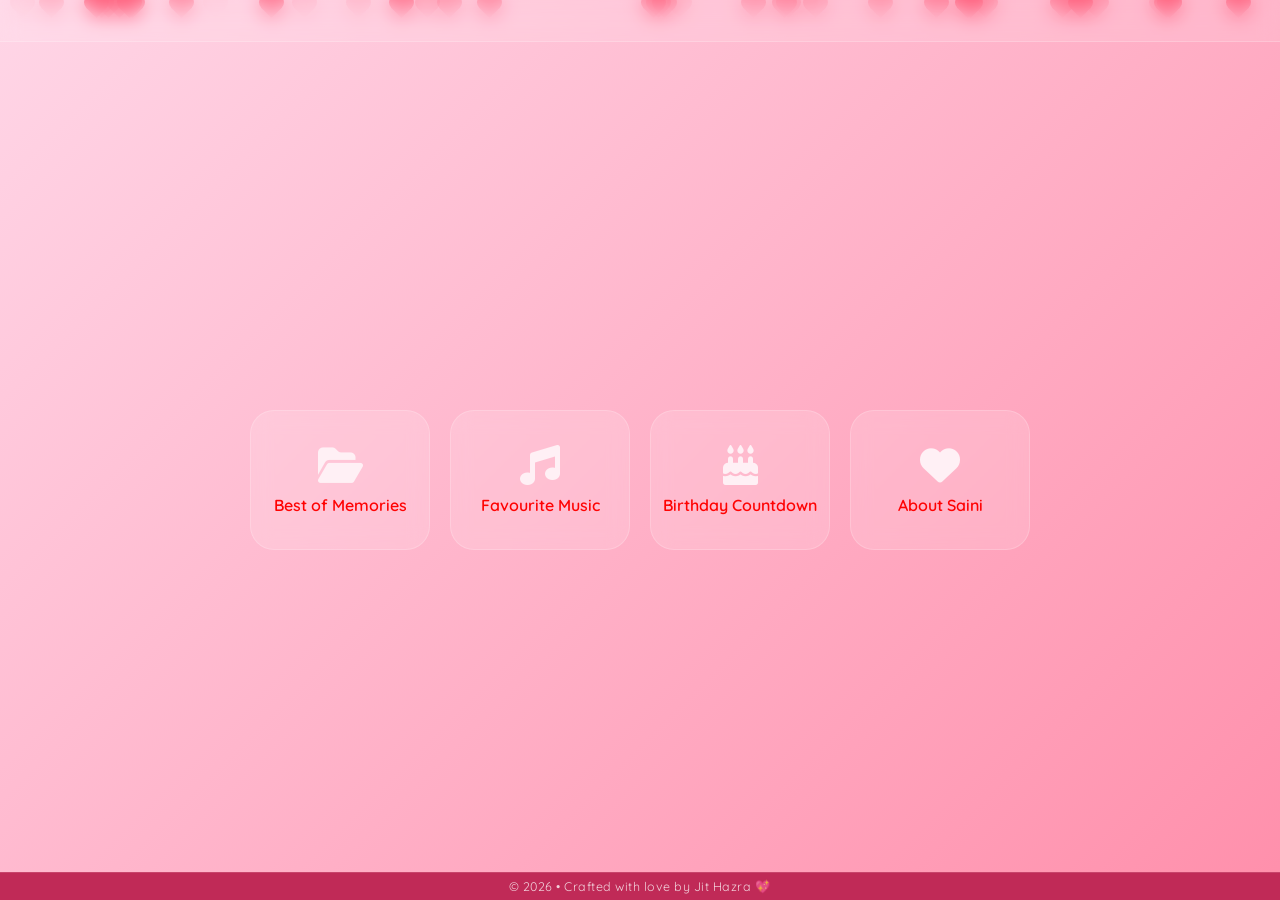
==== Menu.html @ 5d6259cf "Countown Page done" ====
<!DOCTYPE html>
<html lang="en">
<head>
    <meta charset="UTF-8" />
    <meta name="viewport"
    content="width=device-width, initial-scale=1.0" />
    <title>Main Menu ❤️</title>
    <!-- Fonts -->
    <link href="https://fonts.googleapis.com/css2?family=Imperial+Script&family=Quicksand&family=Limelight&family=Great+Vibes&display=swap" rel="stylesheet">
    <!-- Font Awesome -->
    <link rel="stylesheet" href="https://cdnjs.cloudflare.com/ajax/libs/font-awesome/6.5.1/css/all.min.css">
    <!-- CSS -->
    <link rel="stylesheet" href="FrontStyle.css">
</head>
<body>
    <!-- Floating Hearts -->
    <div class="hearts" id="hearts"></div>
    <!-- Note Bar -->
    <div class="note-bar">
        <div class="scroll-text">
            <span class="note-name"> Note for the day —</span> <span id="dailyNote"></span>
        </div>
    </div>
        <!-- Main Menu -->
        <div class="main">
            <div class="nav">

            <!-- Memories -->
            <button class="nav-btn" onclick="window.location.href='Menu/Memories/Memories.html'">
        <i class="fa-solid fa-folder-open"></i>
        <span>Best of Memories</span>
        </button>

        <!-- Music -->
        <button class="nav-btn"
        onclick="window.location.href='Menu/Music.html'">
        <i class="fa-solid fa-music"></i>
        <span>Favourite Music</span>
        </button>

        <!-- Countdown -->
        <button class="nav-btn"
        onclick="window.location.href='Menu/Countdown/Countdown.html'">
        <i class="fa-solid fa-cake-candles"></i>
        <span>Birthday Countdown</span>
        </button>

        <!-- About -->
        <button class="nav-btn"
        onclick="window.location.href='Menu/About.html'">
        <i class="fa-solid fa-heart"></i>
        <span>About Saini</span>
        </button>

    </div>
</div>

    <!-- Footer -->
    <div class="global-footer">
    © 2026 • Crafted with love by Jit Hazra 💖
    </div>

    <!-- Scripts -->
    <script src="DailyNotes.js"></script>
    <script src="FrontScript.js"></script>

</body>
</html>
---- FrontStyle.css ----
/* <!--  FrontStyle.css --> */

* {
  margin: 0;
  padding: 0;
  box-sizing: border-box;
  font-family: 'Segoe UI', sans-serif;
}

img {
  pointer-events: none;
  user-select: none;
  -webkit-user-drag: none;
  -webkit-touch-callout: none;
}

body {
  height: 100vh;
  overflow: hidden;
  background: linear-gradient(135deg, #ffd6e7, #ff8fab);
  display: flex;
  align-items: center;
  justify-content: center;
  color: #fff;
}

/* Floating hearts background */
.hearts {
  position: fixed;
  width: 100%;
  height: 100%;
  pointer-events: none;
  overflow: hidden;
  z-index: 0;
}

.heart {
  position: absolute;
  width: 15px;
  height: 15px;
  background: #ff4d6d;
  transform: rotate(45deg);
  animation: float 6s linear infinite;
  opacity: 0.6;
}

.heart::before,
.heart::after {
  content: '';
  position: absolute;
  width: 15px;
  height: 15px;
  background: #ff4d6d;
  border-radius: 50%;
}

.heart::before {
  top: -7px;
  left: 0;
}

.heart::after {
  left: -7px;
  top: 0;
}

@keyframes float {
  0% { transform: translateY(100vh) rotate(45deg); }
  100% { transform: translateY(-10vh) rotate(45deg); }
}

/* Popup card */
.popup {
  position: absolute;
  z-index: 10;
  background: rgba(255, 255, 255, 0.2);
  backdrop-filter: blur(10px);
  padding: 30px;
  border-radius: 20px;
  text-align: center;
  box-shadow: 0 10px 30px rgba(0,0,0,0.2);
  width: 80%;
  max-width: 500px;
}

.popup h1 {
  font-size: 2.0rem;
  margin-bottom: 10px;
  font-family: Great Vibes;
  color: Red
}

.popup p {
  font-size: 1.2rem;
  opacity: 0.9;
  font-family: Quicksand;
}

.birthday-photo {
  width: 100%;
  display: flex;
  justify-content: center;
  align-items: center;
  margin-bottom: 20px;
  position: relative;
}

/* Birthday Image */
.birthday-photo img {
  width: 1000px;
  height: 650px;
  object-fit: fill;
  border-radius: 28px;
  border: 4px solid rgba(255,255,255,0.7);
  background: rgba(255,255,255,0.08);
  backdrop-filter: blur(10px);
  box-shadow:
    0 15px 35px rgba(0,0,0,0.18),
    0 0 25px rgba(255,255,255,0.12);
  transition: all 0.4s ease;
  animation:
    fadeIn 0.8s ease,
    floatImage 4s ease-in-out infinite;
}

/* Soft Hover Effect */
.birthday-photo img:hover {
  transform: scale(1.03);
  box-shadow:
    0 18px 40px rgba(0,0,0,0.22),
    0 0 35px rgba(255,255,255,0.2);
}

/* Birthday Popup */
#birthday {
  max-width: 1100px;
  width: 90%;
  padding: 40px;
}

/* Two Column Layout */

.birthday-layout {
  display: flex;
  align-items: center;
  justify-content: space-between;
  gap: 50px;
}

/* LEFT SIDE */
.birthday-left {
  flex: 1;
  display: flex;
  flex-direction: column;
  align-items: center;
}

/* RIGHT SIDE */
.birthday-right {
  flex: 1;
  text-align: left;
}

/* Heading */
.birthday-right h1 {
  font-size: 3rem;
  line-height: 1.2;
  margin-bottom: 20px;
  color: #fff0f5;
}

/* Better Button */
.birthday-right button {
  margin-top: 25px;
  padding: 12px 28px;
  font-size: 1rem;
}


/* Floating Animation */
@keyframes floatImage {
  0% {
    transform: translateY(0px);
  }
  50% {
    transform: translateY(-6px);
  }
  100% {
    transform: translateY(0px);
  }
}

/* 🎉 Birthday Confetti */
#confetti-container {
  position: fixed;
  top: 0;
  left: 0;
  width: 100%;
  height: 100%;
  pointer-events: none;
  overflow: hidden;
  z-index: 999;
}

.confetti {
  position: absolute;
  width: 10px;
  height: 10px;
  opacity: 0.8;
  animation: fall linear forwards;
}

@keyframes fall {
  0% {
    transform: translateY(-10vh) rotate(0deg);
  }
  100% {
    transform: translateY(110vh) rotate(720deg);
  }
}

/* Buttons */
.popup button {
  margin-top: 15px;
  padding: 10px 20px;
  border: none;
  border-radius: 25px;
  cursor: pointer;
  background: #ffffff;
  color: #ff4d6d;
  font-weight: bold;
  transition: 0.3s ease;
}

.popup button:hover {
  transform: scale(1.05);
  background: #ffe3ec;
}

.hidden {
  display: none !important;
}

/* Main section */
.main {
  text-align: center;
  z-index: 5;
  padding: 20px;
  padding-top: 80px;
  top: 0;
  left: 0;
}

.main h1 {
  font-size: 2rem;
  margin-bottom: 10px;
  font-family: WindSong;
}

.main p {
  opacity: 0.9;
  margin-bottom: 20px;
}

/* Navigation buttons */
.nav {
  display: flex;
  flex-wrap: wrap;
  justify-content: center;
  gap: 20px;
}

.nav-btn {
  display: flex;
  flex-direction: column;
  align-items: center;
  justify-content: center;
  gap: 10px;
  width: 180px;
  height: 140px;
  border-radius: 24px;
  background: rgba(255,255,255,0.15);
  backdrop-filter: blur(10px);
  border: 1px solid rgba(255,255,255,0.2);
  color: white;
  cursor: pointer;
  transition: all 0.3s ease;
}

/* Hover effect */
.nav-btn:hover {
  transform: translateY(-6px) scale(1.03);
  background: rgba(255,255,255,0.22);
  box-shadow: 0 10px 25px rgba(0,0,0,0.15);
}

/* Icons */
.nav-btn i {
  font-size: 2.5rem;
  color: #fff0f5;
}

/*  Text */
.nav-btn span {
  font-size: 1rem;
  font-family: 'Quicksand', sans-serif;
  font-weight: 600;
  text-align: center;
  color: #ff0202;
  animation: floatCard 4s ease-in-out infinite;
}

@keyframes floatCard {
  0% {
    transform: translateY(0px);
  }
  50% {
    transform: translateY(-4px);
  }
  100% {
    transform: translateY(0px);
  }
}

/* Smooth appearance */
.main, .popup {
  animation: fadeIn 0.6s ease-in-out;
}

@keyframes fadeIn {
  from { opacity: 0; transform: translateY(10px); }
  to { opacity: 1; transform: translateY(0); }
}

.notice-bar {
   position: fixed;
  top: 0;
  left: 0;
  width: 100%;
  overflow: hidden;
  padding: 12px 0;
  background: rgba(255,255,255,0.10);
  backdrop-filter: blur(8px);
  border-bottom: 1px solid rgba(255,255,255,0.15);
  z-index: 1000;
}

/* Scrolling text */
.scroll-text {
  position: relative;
  display: inline-block;
  white-space: nowrap;
  font-family: Quicksand;
  font-size: 1rem;
  font-weight: 600;
  letter-spacing: 0.8px;
  color: #af0023;
  transform: translateX(100vw);
  animation: smoothScroll 18s linear infinite;
}

.saini-name {
  font-family: 'Great Vibes', cursive;
  font-size: 1.5rem;
  color: #75072a;
  padding: 0 4px;
}

/* Note Bar */
.note-bar {
  position: fixed;
  top: 0;
  left: 0;
  width: 100%;
  overflow: hidden;
  padding: 10px 0;
  background: rgba(255, 255, 255, 0.12);
  backdrop-filter: blur(10px);
  border-bottom: 0.5px solid rgba(255,255,255,0.2);
  z-index: 1000;
}

.note-name {
  font-family: 'Limelight', cursive;
  font-size: 1rem;
  color: #75072a;
  padding: 0 4px;
}

/* Smooth scrolling */
@keyframes smoothScroll {
  from {
    transform: translateX(100vw);
  }
  to {
    transform: translateX(-100%);
  }
}

/* Footer */
.global-footer {
  position: fixed;
  bottom: 0;
  left: 0;
  width: 100%;
  padding: 6px 0;
  text-align: center;
  font-family: 'Quicksand', sans-serif;
  font-size: 0.78rem;
  letter-spacing: 0.5px;
  color: rgba(255,255,255,0.78);
  background: rgb(192, 42, 87);
  backdrop-filter: blur(6px);
  border-top: 1px solid rgba(255,255,255,0.12);
  z-index: 9999;
}

/* Responsiveness Code Section */
@media (max-width: 768px) {
  .popup {
    padding: 20px;
    border-radius: 16px;
  }

  .main h1 {
    font-size: 1.7rem;
  }

  button {
    font-size: 13px;
    padding: 9px 16px;
  }
}

/* Mobile phones */
@media (max-width: 480px) {
  body {
    padding: 5px;
  }
  .popup {
    width: 95%;
    padding: 18px;
  }

  .birthday-photo {
    width: 100%;
    height: 100%;
    max-width: 1000px;
    margin: 15px auto;
  }

  .birthday-photo img {
    width: 120%;
    height: 90%;
    border-radius: 16px;
    display: block;
  }

  .popup h1 {
    font-size: 1.3rem;
  }
  .main h1 {
    font-size: 1.4rem;
  }
  .nav {
    display: grid;
    grid-template-columns: repeat(2, 1fr);
    gap: 15px;
    width: 100%;
    padding: 10px;
  }
  .nav-btn {
    width: 100%;
    height: 115px;
  }
  button {
    width: 100%;
  }
}
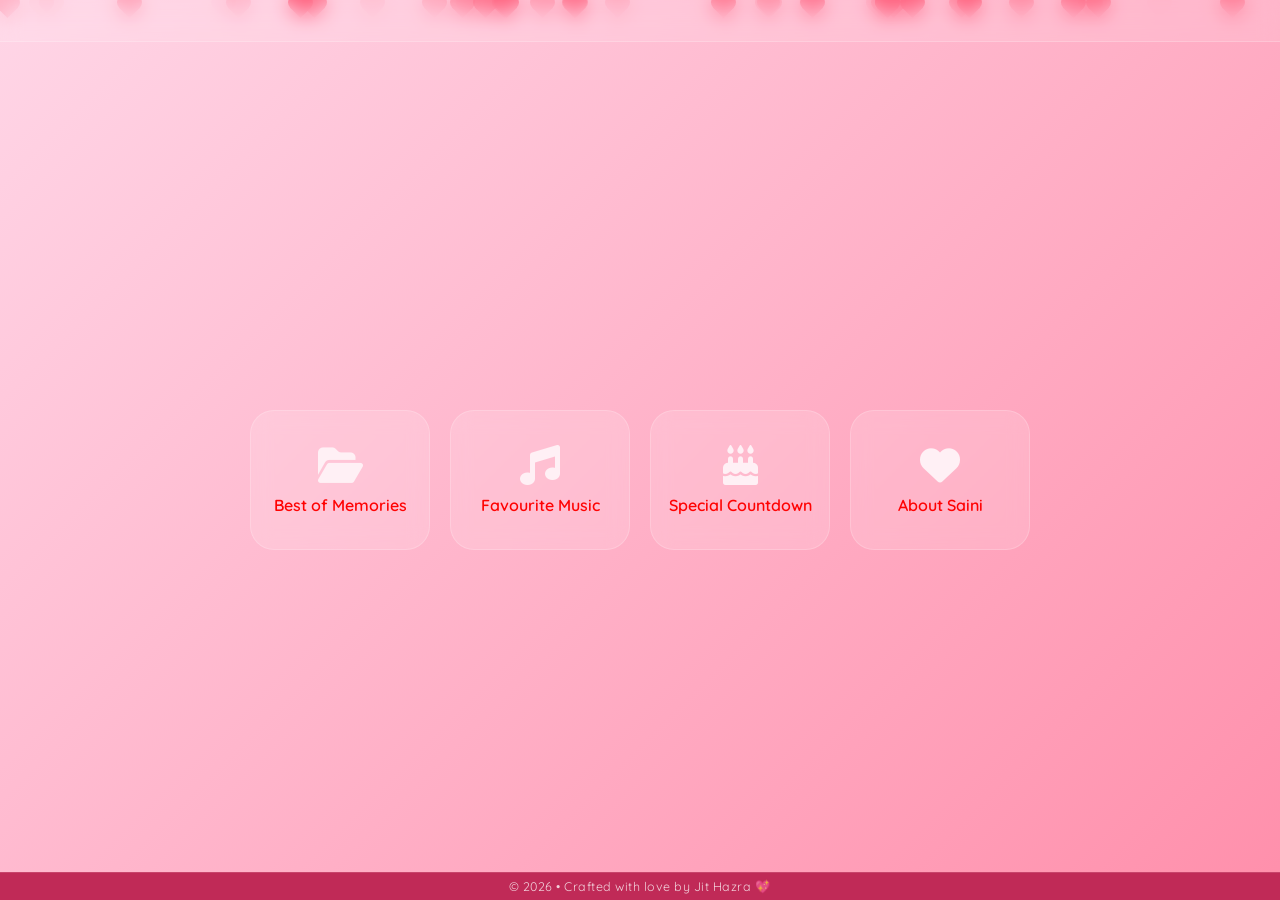
==== commit dfa4d30e: "Added Music player" ====
--- a/Menu.html
+++ b/Menu.html
@@ -33,7 +33,7 @@
 
         <!-- Music -->
         <button class="nav-btn"
-        onclick="window.location.href='Menu/Music.html'">
+        onclick="window.location.href='Menu/Music/Music.html'">
         <i class="fa-solid fa-music"></i>
         <span>Favourite Music</span>
         </button>
@@ -42,7 +42,7 @@
         <button class="nav-btn"
         onclick="window.location.href='Menu/Countdown/Countdown.html'">
         <i class="fa-solid fa-cake-candles"></i>
-        <span>Birthday Countdown</span>
+        <span>Special Countdown</span>
         </button>
 
         <!-- About -->
--- a/FrontStyle.css
+++ b/FrontStyle.css
@@ -75,16 +75,16 @@
   z-index: 10;
   background: rgba(255, 255, 255, 0.2);
   backdrop-filter: blur(10px);
-  padding: 30px;
+  padding: 20px;
   border-radius: 20px;
   text-align: center;
   box-shadow: 0 10px 30px rgba(0,0,0,0.2);
   width: 80%;
-  max-width: 500px;
+  max-width: 600px;
 }
 
 .popup h1 {
-  font-size: 2.0rem;
+  font-size: 2.5rem;
   margin-bottom: 10px;
   font-family: Great Vibes;
   color: Red
@@ -94,6 +94,43 @@
   font-size: 1.2rem;
   opacity: 0.9;
   font-family: Quicksand;
+}
+
+/* Logo */
+
+.logo-container {
+  width: 100%;
+  display: flex;
+  justify-content: center;
+  margin-bottom: 20px;
+}
+
+.site-logo {
+  width: 500px;
+  height: 500px;
+  object-fit: contain;
+  border-radius: 50%;
+  box-shadow:
+    0 10px 30px rgba(255, 105, 180, 0.35);
+  animation: logoFloat 4s ease-in-out infinite;
+}
+
+/* Floating Animation */
+
+@keyframes logoFloat {
+
+  0% {
+    transform: translateY(0px);
+  }
+
+  50% {
+    transform: translateY(-8px);
+  }
+
+  100% {
+    transform: translateY(0px);
+  }
+
 }
 
 .birthday-photo {
@@ -442,6 +479,16 @@
     padding: 18px;
   }
 
+  .site-logo {
+  width: 400px;
+  height: 400px;
+  object-fit: contain;
+  border-radius: 50%;
+  box-shadow:
+    0 10px 30px rgba(255, 105, 180, 0.35);
+  animation: logoFloat 4s ease-in-out infinite;
+}
+
   .birthday-photo {
     width: 100%;
     height: 100%;
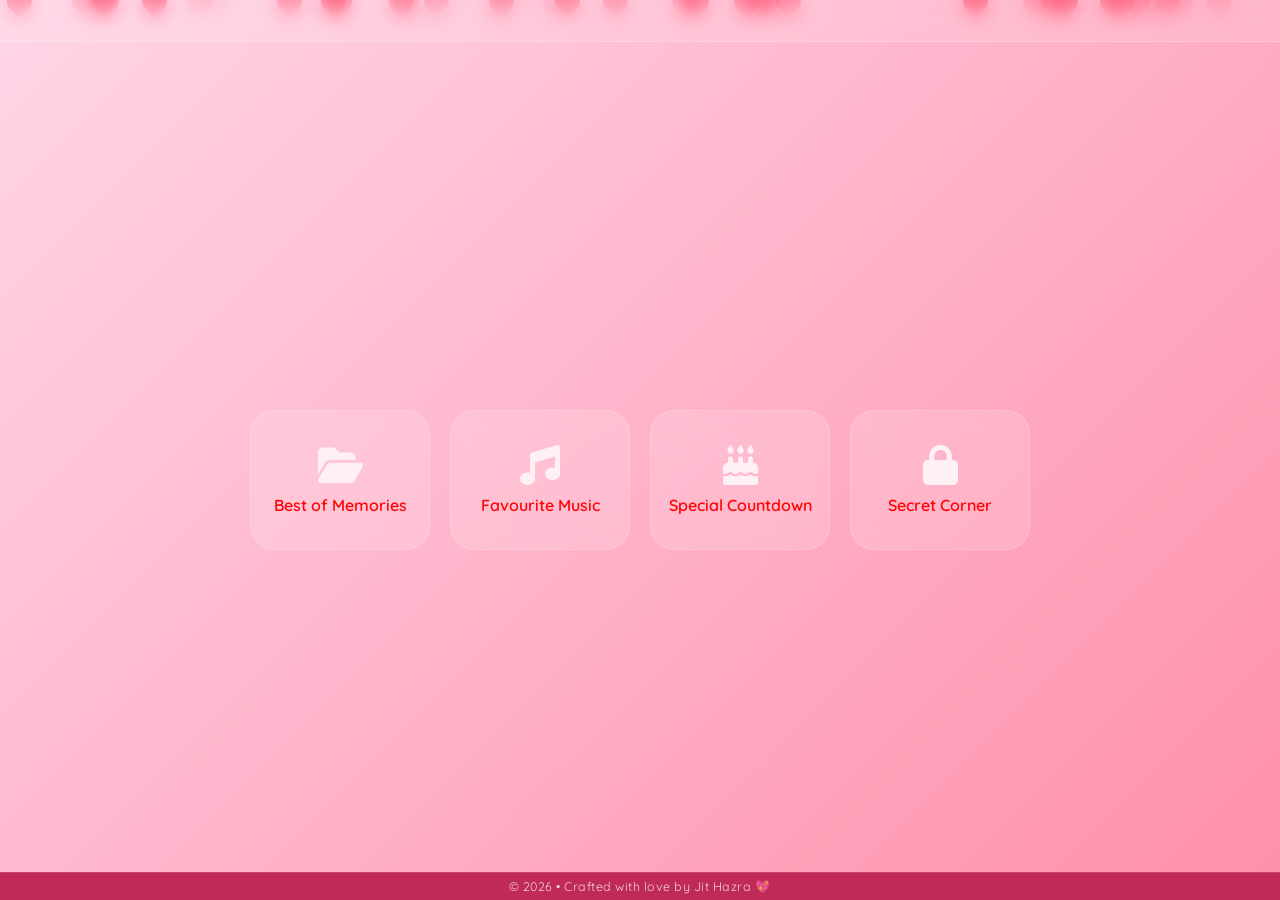
==== commit d19c12aa: "Added anniversary pop up and few songs" ====
--- a/Menu.html
+++ b/Menu.html
@@ -4,7 +4,7 @@
     <meta charset="UTF-8" />
     <meta name="viewport"
     content="width=device-width, initial-scale=1.0" />
-    <title>Main Menu ❤️</title>
+    <title>Saini Verse</title>
     <!-- Fonts -->
     <link href="https://fonts.googleapis.com/css2?family=Imperial+Script&family=Quicksand&family=Limelight&family=Great+Vibes&display=swap" rel="stylesheet">
     <!-- Font Awesome -->
@@ -45,11 +45,11 @@
         <span>Special Countdown</span>
         </button>
 
-        <!-- About -->
+        <!-- Secret Corner -->
         <button class="nav-btn"
-        onclick="window.location.href='Menu/About.html'">
-        <i class="fa-solid fa-heart"></i>
-        <span>About Saini</span>
+        onclick="window.location.href='Menu/Secret Corner.html'">
+        <i class="fa-solid fa-lock"></i>
+        <span>Secret Corner</span>
         </button>
 
     </div>
--- a/FrontStyle.css
+++ b/FrontStyle.css
@@ -1,5 +1,4 @@
 /* <!--  FrontStyle.css --> */
-
 * {
   margin: 0;
   padding: 0;
@@ -97,7 +96,6 @@
 }
 
 /* Logo */
-
 .logo-container {
   width: 100%;
   display: flex;
@@ -116,21 +114,16 @@
 }
 
 /* Floating Animation */
-
 @keyframes logoFloat {
-
   0% {
     transform: translateY(0px);
   }
-
   50% {
     transform: translateY(-8px);
   }
-
   100% {
     transform: translateY(0px);
   }
-
 }
 
 .birthday-photo {
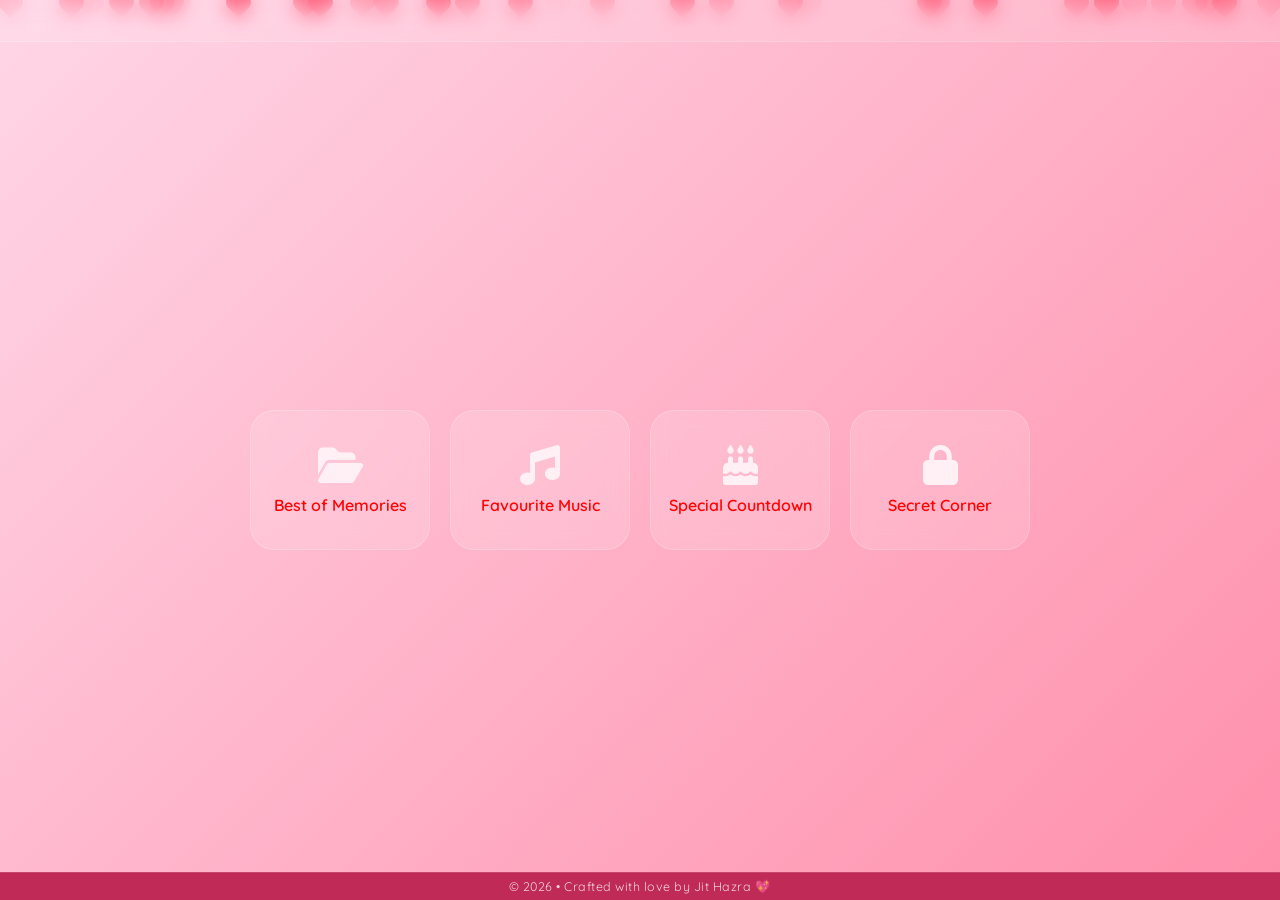
==== commit 749a9dde: "Added password protected Folder" ====
--- a/Menu.html
+++ b/Menu.html
@@ -47,7 +47,7 @@
 
         <!-- Secret Corner -->
         <button class="nav-btn"
-        onclick="window.location.href='Menu/Secret Corner.html'">
+        onclick="window.location.href='Menu/Secret/SecretCorner.html'">
         <i class="fa-solid fa-lock"></i>
         <span>Secret Corner</span>
         </button>
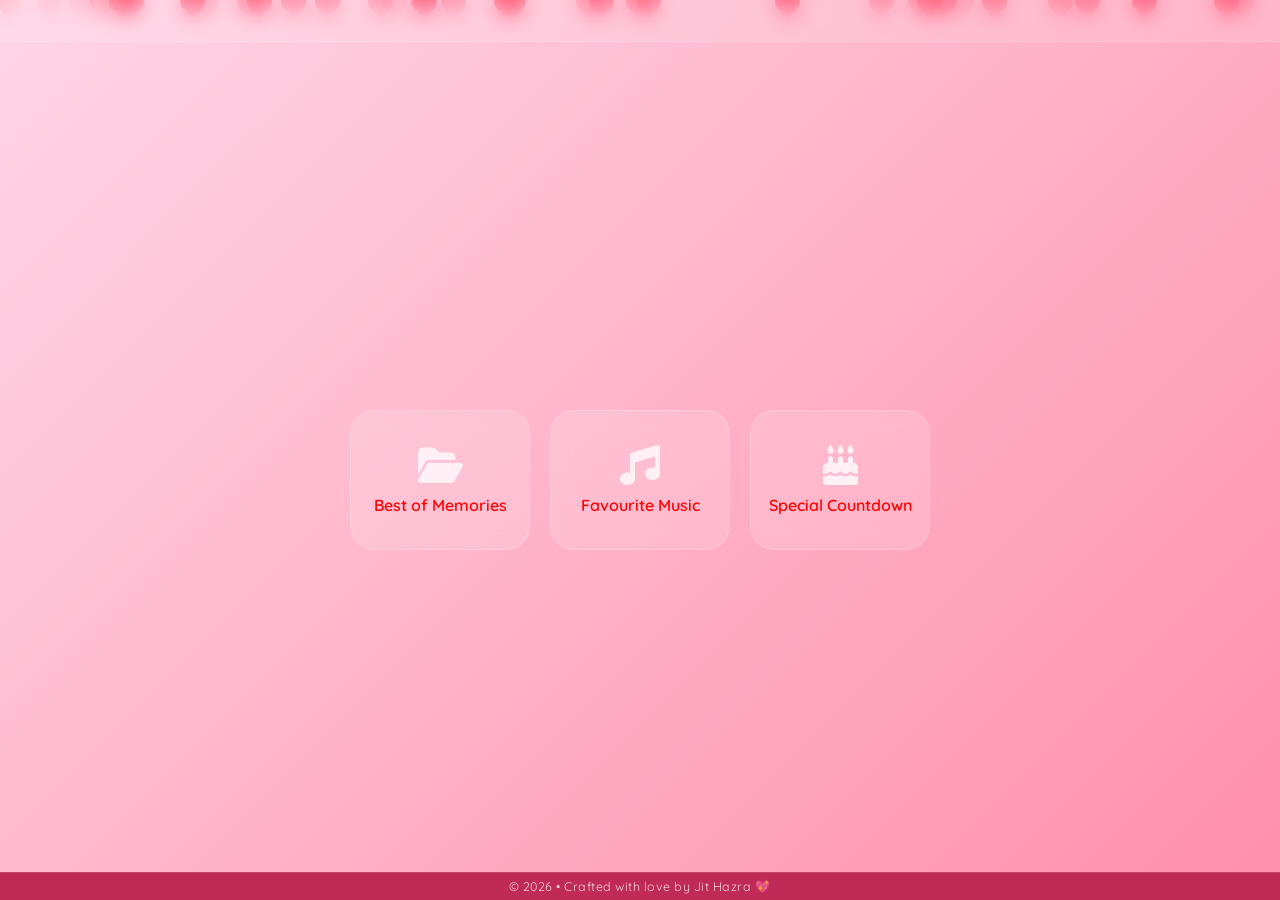
==== commit f5c2ff3d: "removed secret corner" ====
--- a/Menu.html
+++ b/Menu.html
@@ -45,12 +45,12 @@
         <span>Special Countdown</span>
         </button>
 
-        <!-- Secret Corner -->
+        <!-- Secret Corner
         <button class="nav-btn"
         onclick="window.location.href='Menu/Secret/SecretCorner.html'">
         <i class="fa-solid fa-lock"></i>
         <span>Secret Corner</span>
-        </button>
+        </button> -->
 
     </div>
 </div>
--- a/FrontStyle.css
+++ b/FrontStyle.css
@@ -473,8 +473,8 @@
   }
 
   .site-logo {
-  width: 400px;
-  height: 400px;
+  width: 300px;
+  height: 300px;
   object-fit: contain;
   border-radius: 50%;
   box-shadow:
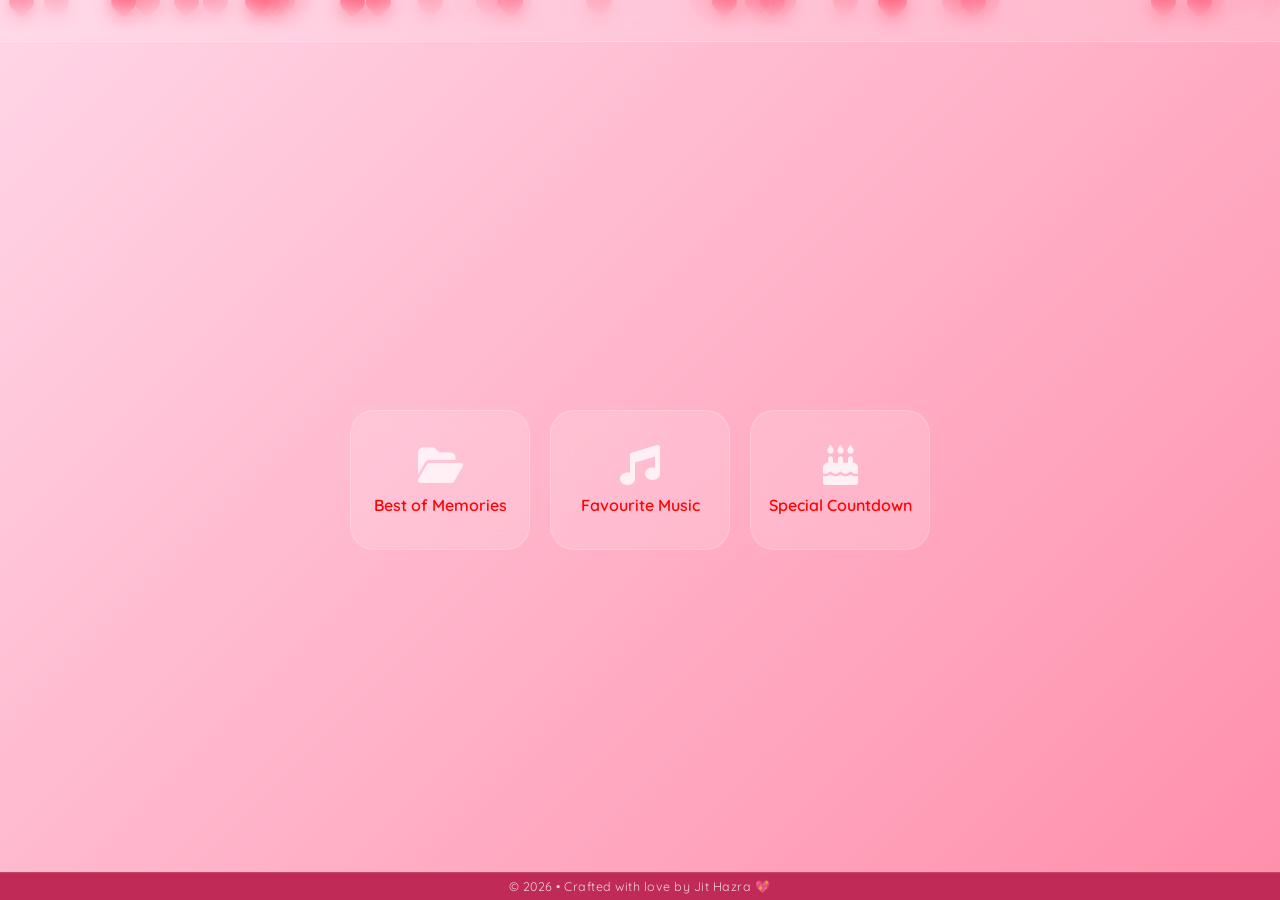
==== commit 9e839169: "Added Site Logo" ====
--- a/Menu.html
+++ b/Menu.html
@@ -2,8 +2,11 @@
 <html lang="en">
 <head>
     <meta charset="UTF-8" />
-    <meta name="viewport"
-    content="width=device-width, initial-scale=1.0" />
+    <meta name="viewport" content="width=device-width, initial-scale=1.0" />
+    <link rel="icon" type="image/x-icon" href="/favicon.ico" />
+    <link rel="icon" type="image/png" sizes="32x32" href="/favicon-32x32.png" />
+    <link rel="icon" type="image/png" sizes="16x16" href="/favicon-16x16.png" />
+    <link rel="apple-touch-icon" href="/apple-touch-icon.png" />
     <title>Saini Verse</title>
     <!-- Fonts -->
     <link href="https://fonts.googleapis.com/css2?family=Imperial+Script&family=Quicksand&family=Limelight&family=Great+Vibes&display=swap" rel="stylesheet">
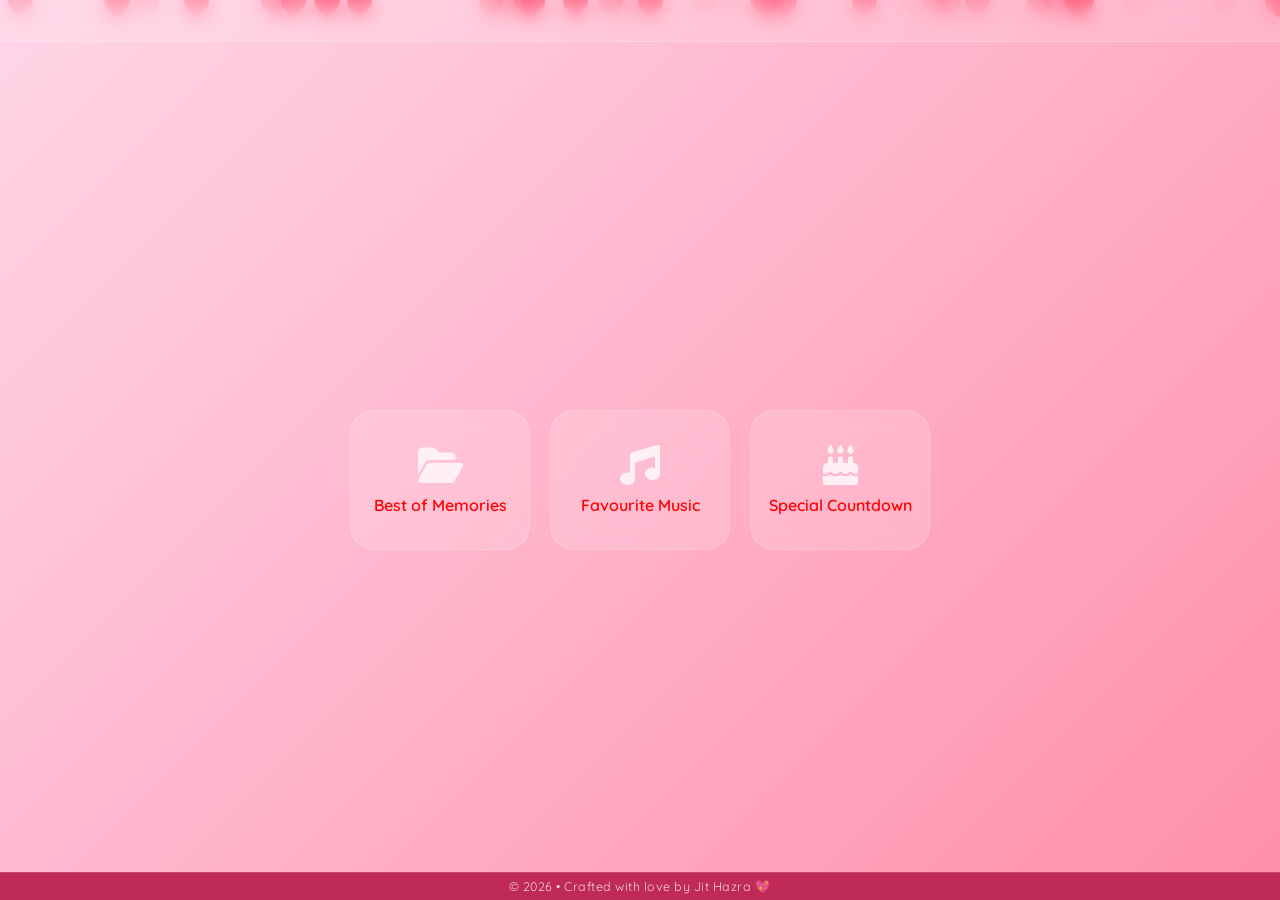
==== commit c98f2e25: "Added Site Logo" ====
--- a/Menu.html
+++ b/Menu.html
@@ -3,10 +3,10 @@
 <head>
     <meta charset="UTF-8" />
     <meta name="viewport" content="width=device-width, initial-scale=1.0" />
-    <link rel="icon" type="image/x-icon" href="/favicon.ico" />
-    <link rel="icon" type="image/png" sizes="32x32" href="/favicon-32x32.png" />
-    <link rel="icon" type="image/png" sizes="16x16" href="/favicon-16x16.png" />
-    <link rel="apple-touch-icon" href="/apple-touch-icon.png" />
+    <link rel="icon" type="image/x-icon" href="public/favicon.ico" />
+    <link rel="icon" type="image/png" sizes="32x32" href="public/favicon-32x32.png" />
+    <link rel="icon" type="image/png" sizes="16x16" href="public/favicon-16x16.png" />
+    <link rel="apple-touch-icon" href="public/apple-touch-icon.png" />
     <title>Saini Verse</title>
     <!-- Fonts -->
     <link href="https://fonts.googleapis.com/css2?family=Imperial+Script&family=Quicksand&family=Limelight&family=Great+Vibes&display=swap" rel="stylesheet">
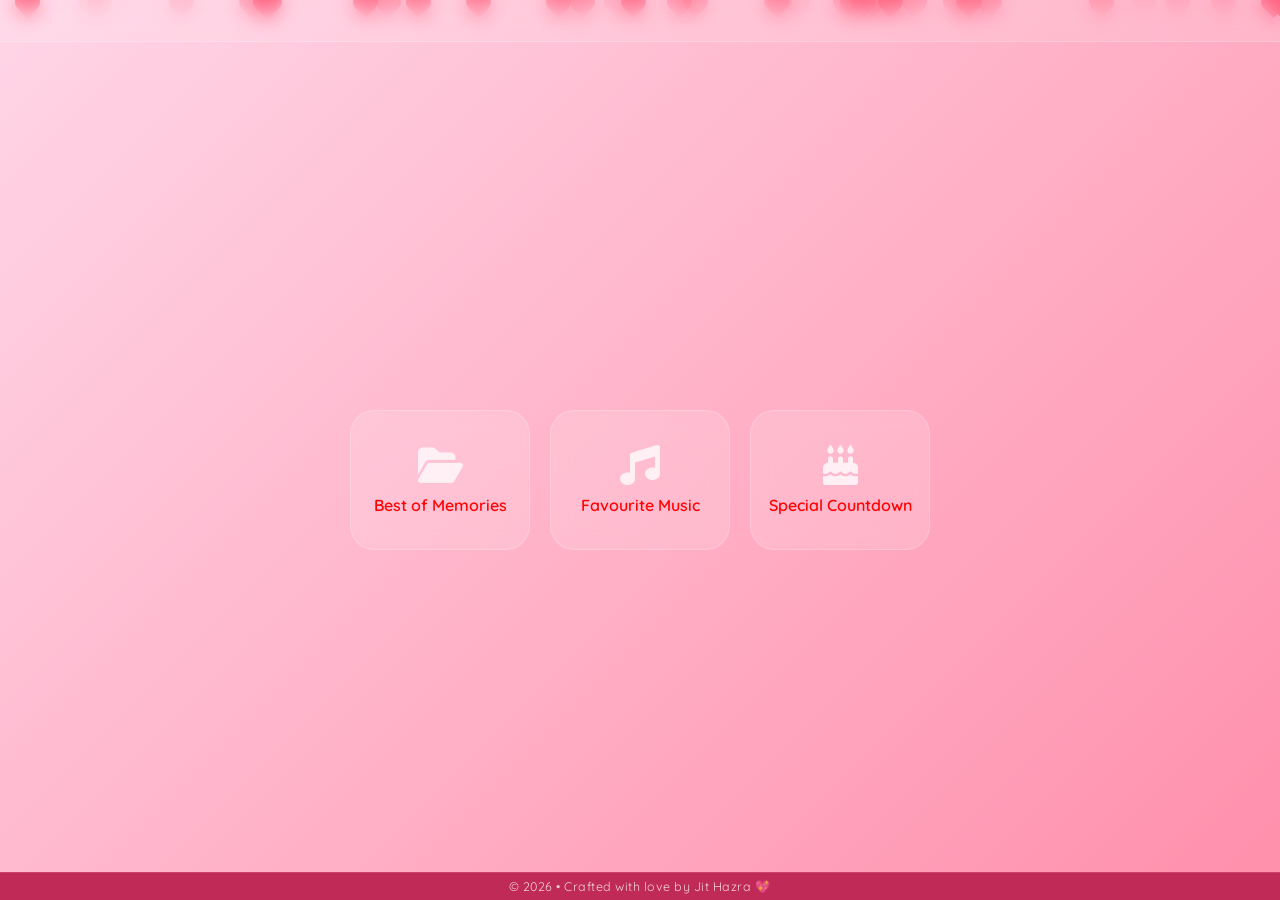
==== commit 86974c45: "Added Site Logo" ====
--- a/Menu.html
+++ b/Menu.html
@@ -3,10 +3,10 @@
 <head>
     <meta charset="UTF-8" />
     <meta name="viewport" content="width=device-width, initial-scale=1.0" />
-    <link rel="icon" type="image/x-icon" href="public/favicon.ico" />
-    <link rel="icon" type="image/png" sizes="32x32" href="public/favicon-32x32.png" />
-    <link rel="icon" type="image/png" sizes="16x16" href="public/favicon-16x16.png" />
-    <link rel="apple-touch-icon" href="public/apple-touch-icon.png" />
+    <link rel="icon" type="image/x-icon" href="/assets/favicon.ico" />
+    <link rel="icon" type="image/png" sizes="32x32" href="/assets/favicon-32x32.png" />
+    <link rel="icon" type="image/png" sizes="16x16" href="/assets/favicon-16x16.png" />
+    <link rel="apple-touch-icon" href="/assets/apple-touch-icon.png" />
     <title>Saini Verse</title>
     <!-- Fonts -->
     <link href="https://fonts.googleapis.com/css2?family=Imperial+Script&family=Quicksand&family=Limelight&family=Great+Vibes&display=swap" rel="stylesheet">
